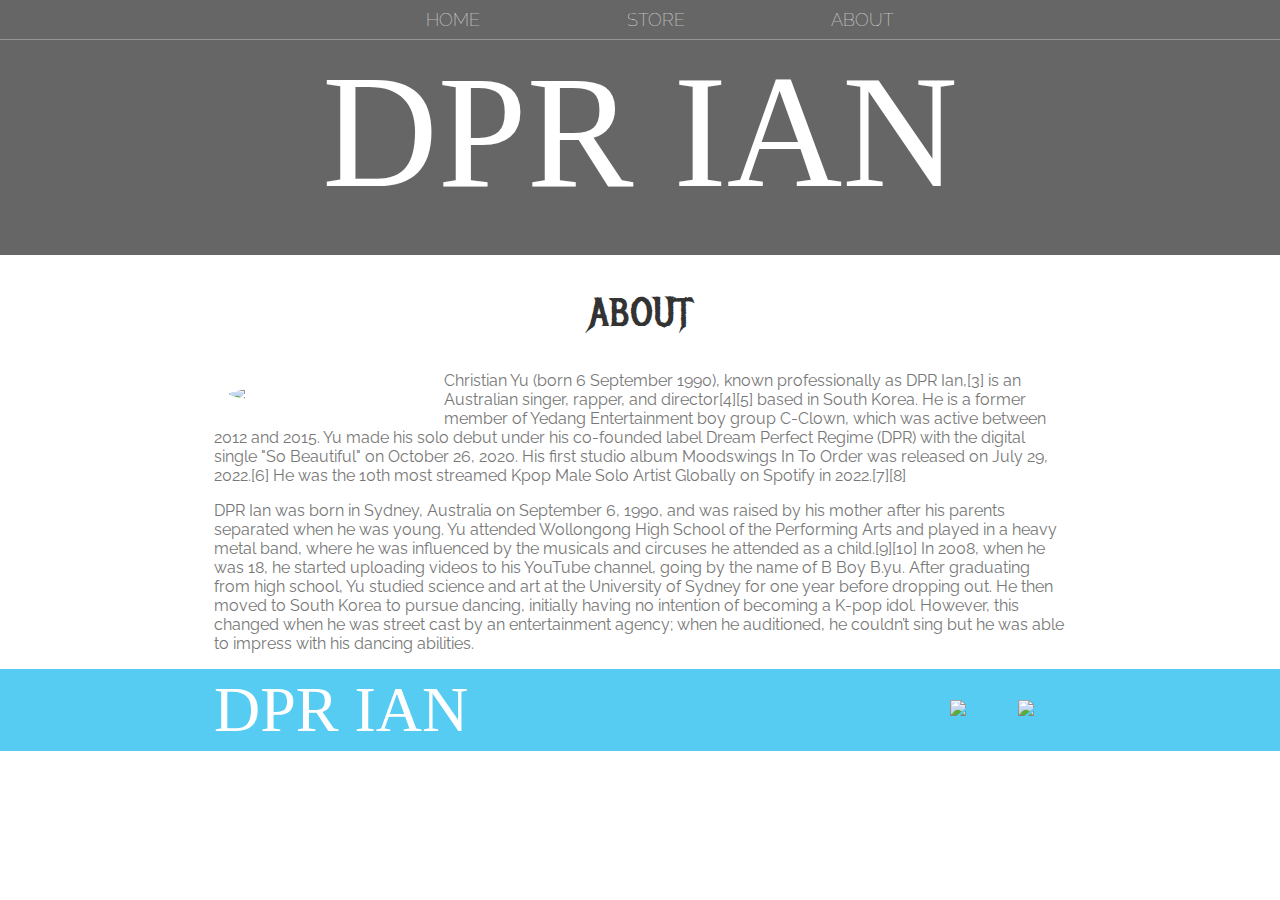
==== about.html @ 21131303 "base files" ====
<!DOCTYPE html>
<html>
  <head>
    <title>DPR IAN | ABOUT</title>
    <meta name="description" content="This is the description">
    <link rel="stylesheet" href="styles.css">
  </head>
  <body>
    <header class="main-header">
      <nav class="nav main-nav">
        <ul>
          <li><a href="index.html">HOME</a></li>
          <li><a href="store.html">STORE</a></li>
          <li><a href="about.html">ABOUT</a></li>
        </ul>
      </nav>
      <h1 class="band-name band-name-large">DPR IAN</h1>
    </header>
    <section class="content-section container">
      <h2 class="section-header">ABOUT</h2>
      <img class="about-band-image" src="Images/dprian-image.webp">
      <p>Christian Yu (born 6 September 1990), known professionally as DPR Ian,[3] is an Australian singer, rapper, and director[4][5] based in South Korea. He is a former member of Yedang Entertainment boy group C-Clown, which was active between 2012 and 2015. Yu made his solo debut under his co-founded label Dream Perfect Regime (DPR) with the digital single "So Beautiful" on October 26, 2020. His first studio album Moodswings In To Order was released on July 29, 2022.[6] He was the 10th most streamed Kpop Male Solo Artist Globally on Spotify in 2022.[7][8]</p>
      <p>DPR Ian was born in Sydney, Australia on September 6, 1990, and was raised by his mother after his parents separated when he was young. Yu attended Wollongong High School of the Performing Arts and played in a heavy metal band, where he was influenced by the musicals and circuses he attended as a child.[9][10] In 2008, when he was 18, he started uploading videos to his YouTube channel, going by the name of B Boy B.yu. After graduating from high school, Yu studied science and art at the University of Sydney for one year before dropping out. He then moved to South Korea to pursue dancing, initially having no intention of becoming a K-pop idol. However, this changed when he was street cast by an entertainment agency; when he auditioned, he couldn’t sing but he was able to impress with his dancing abilities.</p>
    </section>
    <footer class="main-footer">
      <div class="container main-footer-container">
        <h3 class="band-name">DPR IAN</h3>
        <ul class="nav footer-nav">
          <li><a href="https://www.leagueoflegends.com/">
            <img src="Images/YouTube Logo.png"></li>
         </a> 
          <li><a href="https://web.telegram.org/k/">
            <img src="Images/Facebook Logo.png"></li>
          </a>
        </ul>
     </div>
    </footer>
  </body>
</html>
---- styles.css ----
@import url('https://fonts.googleapis.com/css?family=Raleway:300,400');
@import url('https://fonts.googleapis.com/css?family=Metal+Mania');
@font-face {
    font-family: "Booter - Zero Zero";
    src: url("fonts/Booter - Zero Zero.woff") format("woff"),
         url("fonts/Booter - Zero Zero.woff2") format("woff2");
    font-weight: normal;
    font-style: normal;
}
* {
    box-sizing: border-box;
    font-family: Raleway;
    color: #777
}

html, body {
    margin: 0;
    padding: 0;
}

.nav ul {
    margin: 0;
}

.nav li {
    display: inline;
}

.nav a {
    display: inline-block;
    padding: .5em;
    color: white;
    text-decoration: none;
}

.nav a:hover {
    background-color: rgba(255, 255, 255, .3);
}

.main-nav {
    text-align: center;
    font-size: 1.1em;
    font-weight: lighter;
    border-bottom: 1px solid rgba(255, 255, 255, .3);
}

.main-nav li {
    padding: 0 5%;
}

.main-header {
    background-color: rgba(0,0,0,.6);
    background-image: url("images/bgimage.png");
    background-blend-mode: multiply;
    background-size: cover;
    padding-bottom: 30px
}

.band-name {
    text-align: center;
    margin: 0;
    font-size: 4em;
    font-family: "Booter - Zero Zero";
    font-weight: normal;
    color: white;
}

.band-name-large {
    font-size: 10em;
}

.content-section {
    margin: 1em;
}

.container {
    max-width: 900px;
    margin: 0 auto;
    padding: 0 1.5em;
}

.section-header {
    font-family: "Metal Mania" ;
    font-weight: normal;
    color: #333;
    text-align: center;
    font-size: 2.5em;
}

.about-band-image {
    float: left;
    width: 200px;
    margin: 15px;
    border-radius: 50%;
}

.main-footer {
    background-color: #56CCF2;
    color: white;
    padding: .25em 0;
}

.main-footer-container {
    display: flex;
    align-items: center;
}

.main-footer-container ul {
    flex-grow: 1;
    text-align: end;
}

.footer-nav li {
    padding: 0 .5em;
}


.footer-nav.img {
    width: 30px;
    height: 30px;
}

.btn {
    text-align: center;
    vertical-align: middle;
    padding: .67em;
    cursor: pointer;
}

.btn-header {
    display: block;
    margin: 2em auto;
    color: white;
    border: 2px solid #2D9CDB;
    background-color: rgba(255, 255, 255, 0.1);
    border-radius: 10px;
    font-size: 1,5em;
    font-weight: lighter;
    padding-left: 2em;
    padding-right: 2em;
}

.btn-header:hover {
    background-color: rgba(255, 255, 255, .3);
}

.btn-play {
    margin: 0 auto;
    color: #2D9CDB;
    font-size: 4em;
    border-radius: 50%;
    padding: 0;
    width: 100px;
    height: 100px;
}

.tour-row {
    border-bottom: 1px solid black;
    padding-bottom: 1em;
    margin-bottom: 1em;
}

.tour-row:last-child {
    border-bottom: none;
}

.tour-item {
    display: inline-block;
    padding-right: 1em;
}

.tour-date {
    color: #555;
    font-weight: bold;
    width: 11%;
}

.tour-city {
    width: 24%
}

.tour-arena {
    width: 42%;
}

.tour-btn {
    max-width: 19%;
}

.btn-primary {
    color: white;
    background-color: #56CCF2;
    border: none;
    border-radius: 10px;
    font-weight: bold;
}

.btn-primary:hover {
    background-color: #2D9CDB;
}

.shop-item {
    margin: 30px;
}

.shop-item-title {
    display: block;
    width: 100%;
    text-align: center;
    font-weight: bold;
    font-size: 1.5em;
    color: #333;
    margin-bottom: 15px;
}

.shop-item-image {
    height: 250px;
}

.shop-item-details {
    display: flex;
    align-items: center;
    padding: 3px 0px;
}

.shop-item-price {
    flex-grow: 1;
    color: #333;
}

.shop-items {
    display: flex;
    flex-wrap: wrap;
    justify-content: space-around;
}

.cart-header {
    font-weight: bold;
    font-size: 1.2em;
    color: #333;
}

.cart-column {
    display: flex;
    align-items: center;
    border-bottom: 1px solid black;
    margin-right: 1.5em;
    padding-bottom: 10px;
    margin-top: 10px;
}

.cart-row {
    display: flex;
}

.cart-item {
    width: 45%;
}

.cart-price {
    width: 20%;
    font-size: 1.2em;
    color: #333;
}

.cart-quantity {
    width: 35%;
}

.cart-item-title {
    color: #333;
    margin-left: .5em;
    font-size: 1.2em;
}

.cart-item-image {
    width: 75px;
    height: auto;
    border-radius: 10px;
}

.btn-danger {
    color: white;
    background-color: #EB5757;
    border: none;
    border-radius: .3en;
    font-weight: bold;
}

.btn-danger:hover {
    background-color: #CC4C4C;
}

.cart-quantity-input {
    height: 34px;
    width: 50px;
    border-radius: 5px;
    border: 1px sold #56CCF2;
    background-color: #eee;
    color: #333;
    padding: 0;
    text-align: center;
    font-size: 1.2em;
    margin-right: 25px;
}

.cart-row:last-child {
    border-bottom: 1px solid black;
}

.cart-row:last-child .cart-column {
    border: none;
}

.cart-total {
    text-align: end;
    margin-top: 10px;
    margin-right: 10px;
}

.cart-total-title {
    font-weight: bold;
    font-size: 1.5em;
    color: black;
    margin-right: 20px;
}

.cart-total-price {
    color: #333;
    font-size: 1.1em;
}

.btn-purchase {
    display: block;
    margin: 40px auto 80px auto;
    font-size: 1.75em;
}
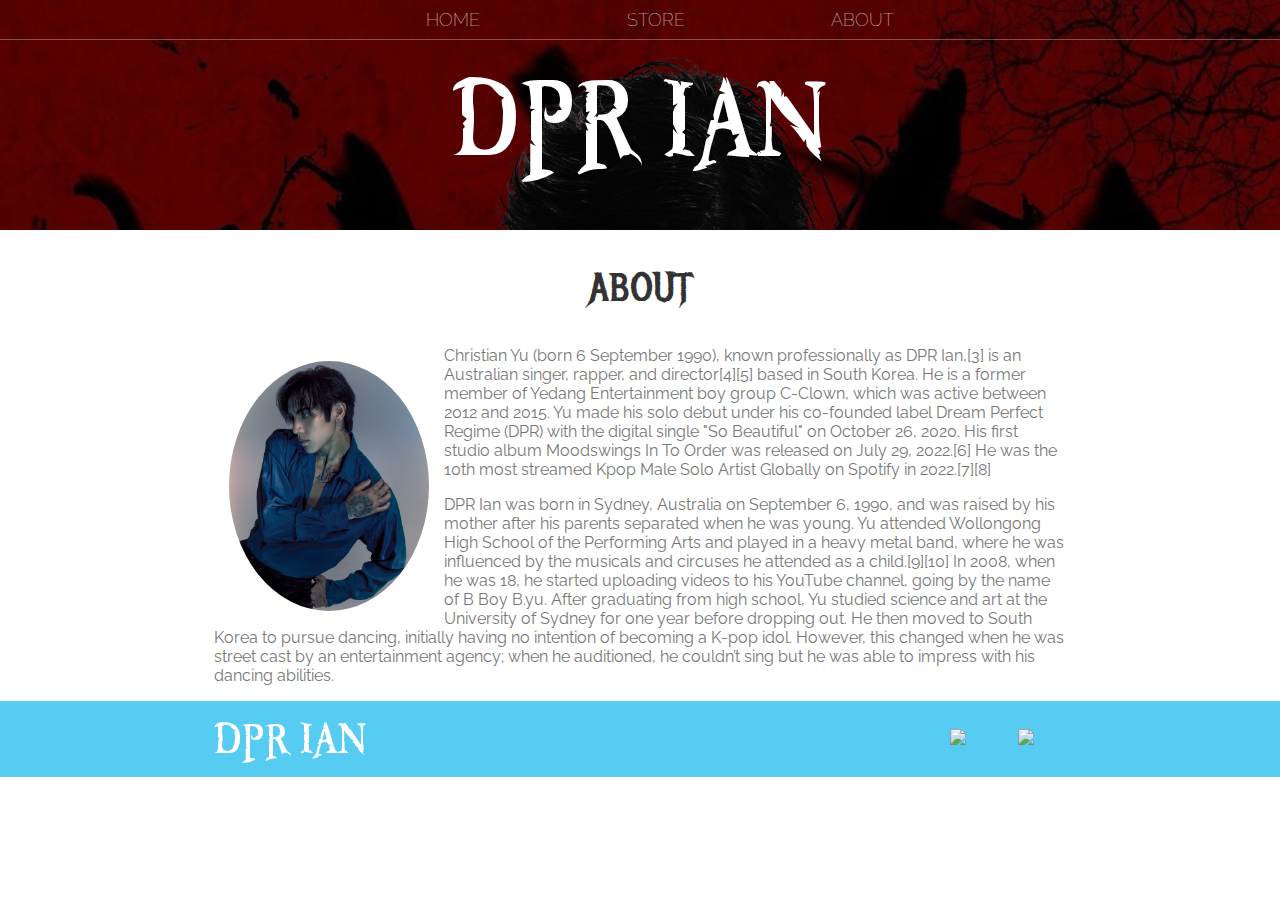
==== commit 5b6ae4c6: "Update about.html" ====
--- a/about.html
+++ b/about.html
@@ -18,7 +18,7 @@
     </header>
     <section class="content-section container">
       <h2 class="section-header">ABOUT</h2>
-      <img class="about-band-image" src="Images/dprian-image.webp">
+      <img class="about-band-image" src="images/dprian-image.webp">
       <p>Christian Yu (born 6 September 1990), known professionally as DPR Ian,[3] is an Australian singer, rapper, and director[4][5] based in South Korea. He is a former member of Yedang Entertainment boy group C-Clown, which was active between 2012 and 2015. Yu made his solo debut under his co-founded label Dream Perfect Regime (DPR) with the digital single "So Beautiful" on October 26, 2020. His first studio album Moodswings In To Order was released on July 29, 2022.[6] He was the 10th most streamed Kpop Male Solo Artist Globally on Spotify in 2022.[7][8]</p>
       <p>DPR Ian was born in Sydney, Australia on September 6, 1990, and was raised by his mother after his parents separated when he was young. Yu attended Wollongong High School of the Performing Arts and played in a heavy metal band, where he was influenced by the musicals and circuses he attended as a child.[9][10] In 2008, when he was 18, he started uploading videos to his YouTube channel, going by the name of B Boy B.yu. After graduating from high school, Yu studied science and art at the University of Sydney for one year before dropping out. He then moved to South Korea to pursue dancing, initially having no intention of becoming a K-pop idol. However, this changed when he was street cast by an entertainment agency; when he auditioned, he couldn’t sing but he was able to impress with his dancing abilities.</p>
     </section>
@@ -36,4 +36,4 @@
      </div>
     </footer>
   </body>
-</html>+</html>
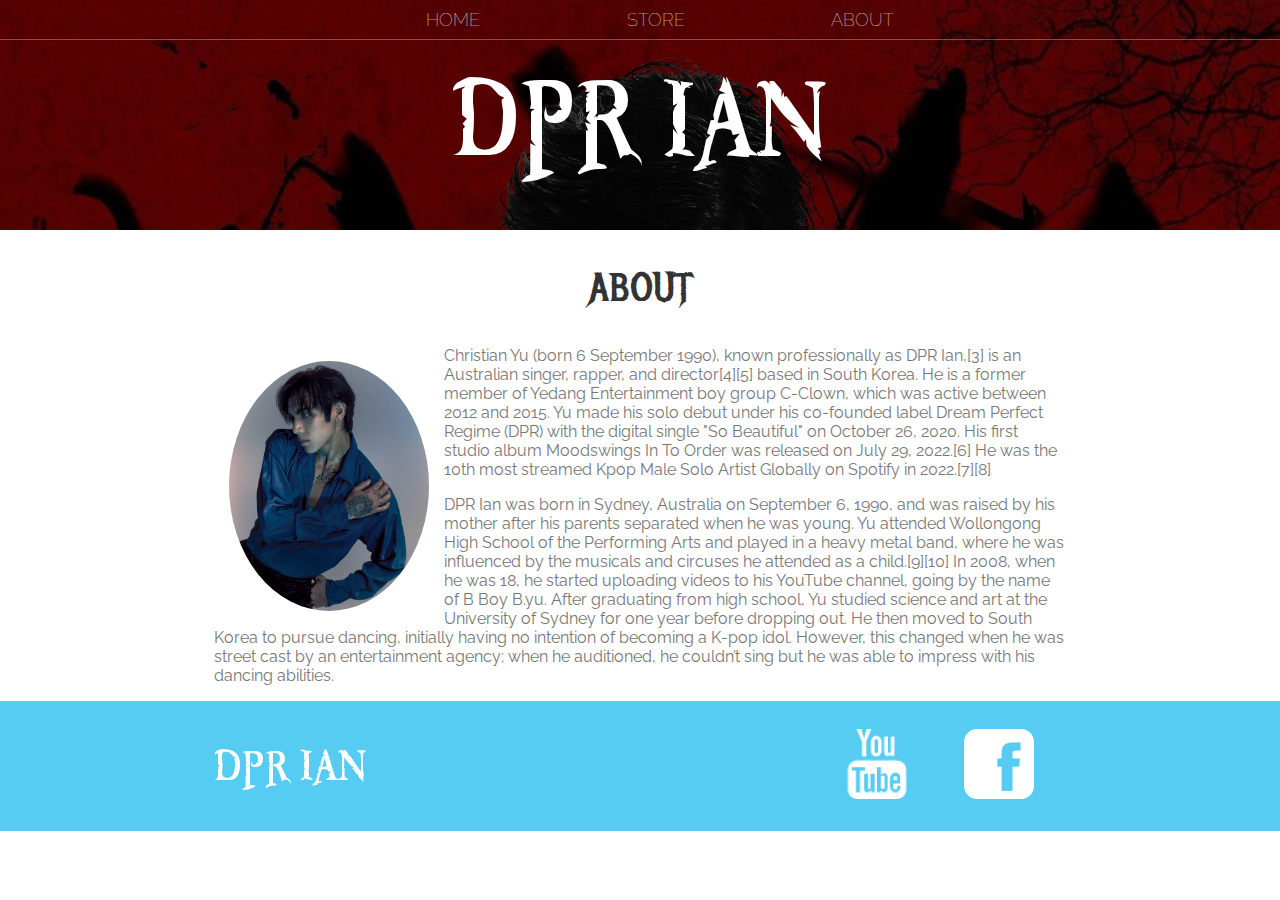
==== commit a77e5317: "Update about.html" ====
--- a/about.html
+++ b/about.html
@@ -27,10 +27,10 @@
         <h3 class="band-name">DPR IAN</h3>
         <ul class="nav footer-nav">
           <li><a href="https://www.leagueoflegends.com/">
-            <img src="Images/YouTube Logo.png"></li>
+            <img src="images/YouTube Logo.png"></li>
          </a> 
           <li><a href="https://web.telegram.org/k/">
-            <img src="Images/Facebook Logo.png"></li>
+            <img src="images/Facebook Logo.png"></li>
           </a>
         </ul>
      </div>
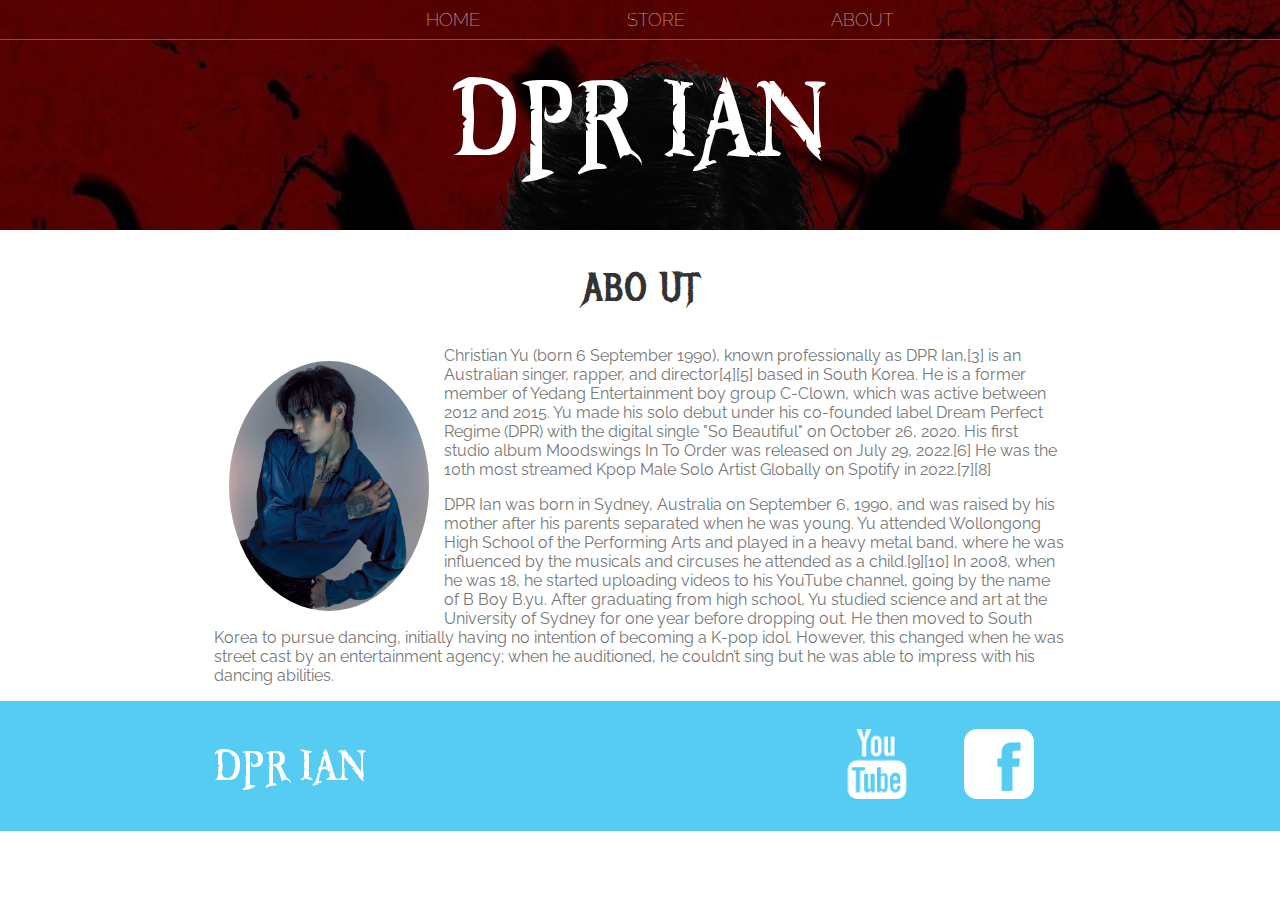
==== commit f52aad2e: "Trial" ====
--- a/about.html
+++ b/about.html
@@ -17,7 +17,7 @@
       <h1 class="band-name band-name-large">DPR IAN</h1>
     </header>
     <section class="content-section container">
-      <h2 class="section-header">ABOUT</h2>
+      <h2 class="section-header">ABO UT</h2>
       <img class="about-band-image" src="images/dprian-image.webp">
       <p>Christian Yu (born 6 September 1990), known professionally as DPR Ian,[3] is an Australian singer, rapper, and director[4][5] based in South Korea. He is a former member of Yedang Entertainment boy group C-Clown, which was active between 2012 and 2015. Yu made his solo debut under his co-founded label Dream Perfect Regime (DPR) with the digital single "So Beautiful" on October 26, 2020. His first studio album Moodswings In To Order was released on July 29, 2022.[6] He was the 10th most streamed Kpop Male Solo Artist Globally on Spotify in 2022.[7][8]</p>
       <p>DPR Ian was born in Sydney, Australia on September 6, 1990, and was raised by his mother after his parents separated when he was young. Yu attended Wollongong High School of the Performing Arts and played in a heavy metal band, where he was influenced by the musicals and circuses he attended as a child.[9][10] In 2008, when he was 18, he started uploading videos to his YouTube channel, going by the name of B Boy B.yu. After graduating from high school, Yu studied science and art at the University of Sydney for one year before dropping out. He then moved to South Korea to pursue dancing, initially having no intention of becoming a K-pop idol. However, this changed when he was street cast by an entertainment agency; when he auditioned, he couldn’t sing but he was able to impress with his dancing abilities.</p>
